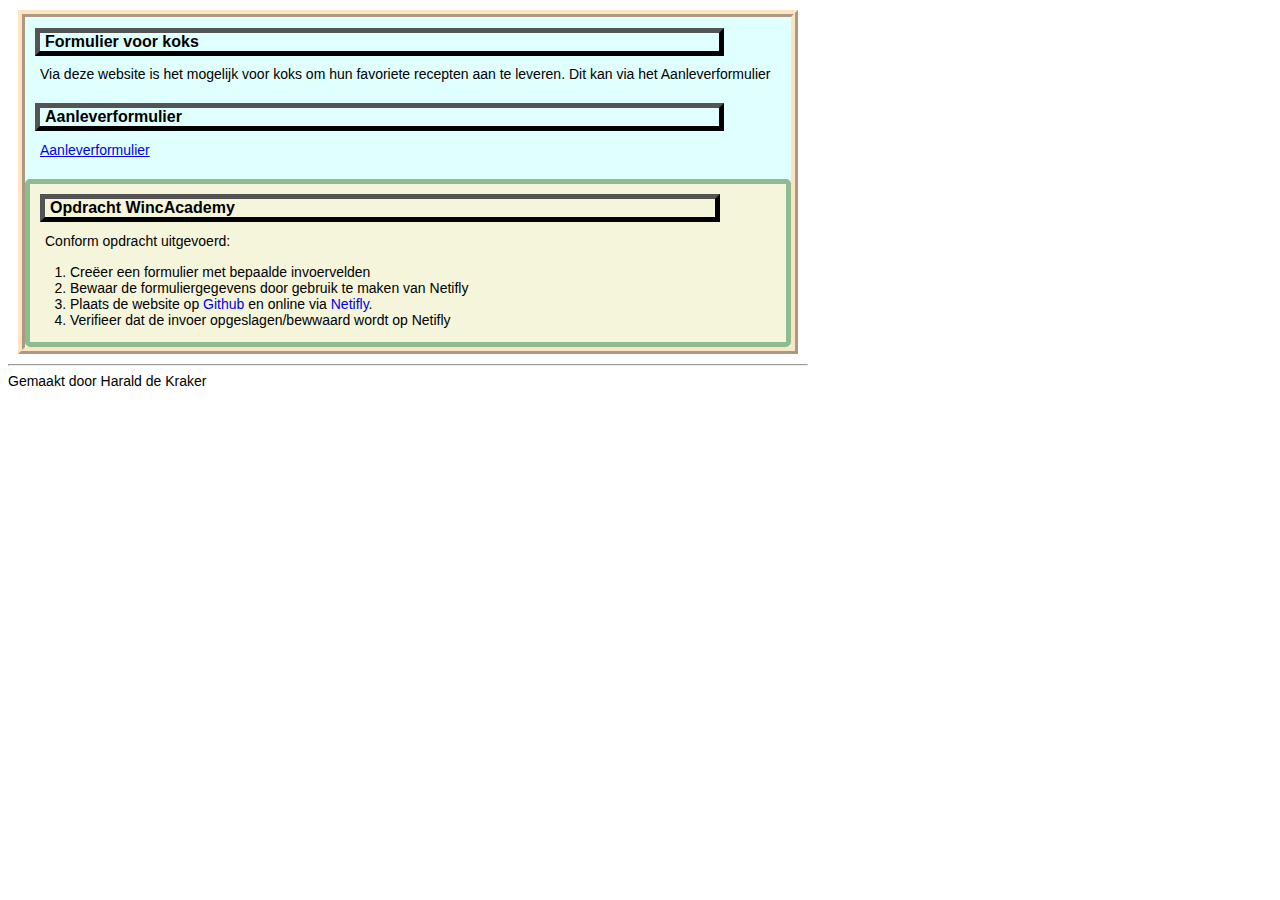
==== Index.html @ 85f9f1ed "Add files via upload" ====
<!DOCTYPE html>
<html lang="nl">

<head>
     <title>Cooking website</title>
     <link rel="stylesheet" type="text/css" href="styles.css">
</head>

<body>
     <main>
          <section id="EersteSectie">
               <header>
                    <h1>Formulier voor koks</h1>
               </header>
               <p>Via deze website is het mogelijk voor koks om hun favoriete recepten aan te leveren. Dit kan via het
                    Aanleverformulier</p>
          </section>
          <section class="TussenSectie">
               <header>
                    <h1>Aanleverformulier</h1>
               </header>
               <p><a href="Sectie2Contactformulier.html">Aanleverformulier</a></p>
          </section>
          <section id="LaatsteSectie">
               <header>
                    <h1>Opdracht WincAcademy</h1>
               </header>
               <p>Conform opdracht uitgevoerd:</p>
               <ol>
                    <li>Creëer een formulier met bepaalde invoervelden</li>
                    <li>Bewaar de formuliergegevens door gebruik te maken van Netifly</li>
                    <li>Plaats de website op <a href="https://github.com/">Github</a> en online
                         via <a href="https://app.netlify.com/teams/haralddekraker/overview">Netifly</a>.</li>
                    <li>Verifieer dat de invoer opgeslagen/bewwaard wordt op Netifly</li>
               </ol>
          </section>
     </main>
     <hr>
     <footer>Gemaakt door Harald de Kraker</footer>

</body>

</html>
---- styles.css ----
/*Het begint met de indeling voor een Android mobiele telefoon 360x640*/
body {
    width: 360px;
    font-family: Tahoma, Verdana, Geneva, sans-serif; 
    font-size: 18px;  
}

main {
    margin: 10px; 
    border: 7.5px ridge bisque ;
}

header {
    max-width: 90%;
    margin: 10px;
}

h1{ 
    padding: 0px 5px 2px;  
    border: 5px black  outset;
    font-size: 20px;
}

p {
    margin: 0px 15px;
    line-height: 1.0;              
}
form > p {font-size: 18px;}

label {     
    margin: 5px 0px 5px 20px;
    line-height: 1.0;
    font-size: 18px;
}

input{
    margin: 5px;
    line-height: 1.0;
    font-size: 18px;
}
input.knop{
    margin-left: 20px;
}

#man, #vrouw, #overige, #frans, #italiaans, #spaans, #arabisch , #kleurschort, #biografie {margin: 5px 0px 5px 20px}
.kliklabel {margin: 5px 0px 5px 5px}
.eindekeuzelijst {margin-bottom: 20px;}

li > a {
    text-decoration: none;    
}

ol > li > ul {
    list-style-type: square;
}

#EersteSectie{ 
    margin-bottom: 5px;
}

.TussenSectie{
    margin: 20px 0px 20px;    
}

.AutoMargin {
    width: 200px;
    margin: 0 auto;
}

#LaatsteSectie {
    margin-top: 5px;
    background-color:lightcyan;     
    border:5px solid greenyellow;
    border-radius: 5px;
}

img {
    width: 325px;   
}

figcaption {    
    text-align: center;    
    margin: 5px ;            
}

@media screen and (min-width: 1024px) {
    body {
        width: 800px;
        font-size:14px;
    }

    main { 
        background-color:lightcyan;
    }
    
    #LaatsteSectie {
        background-color:beige;
        border: 5px solid darkseagreen
    }

    h1{ 
        padding: 0px 5px;   
        font-size: 16px
    }
    h1:hover { 
        background-color: black;
        color: white
    }

p {
        line-height: 1.2;
    }


    img {width: 100%;
    }   
}
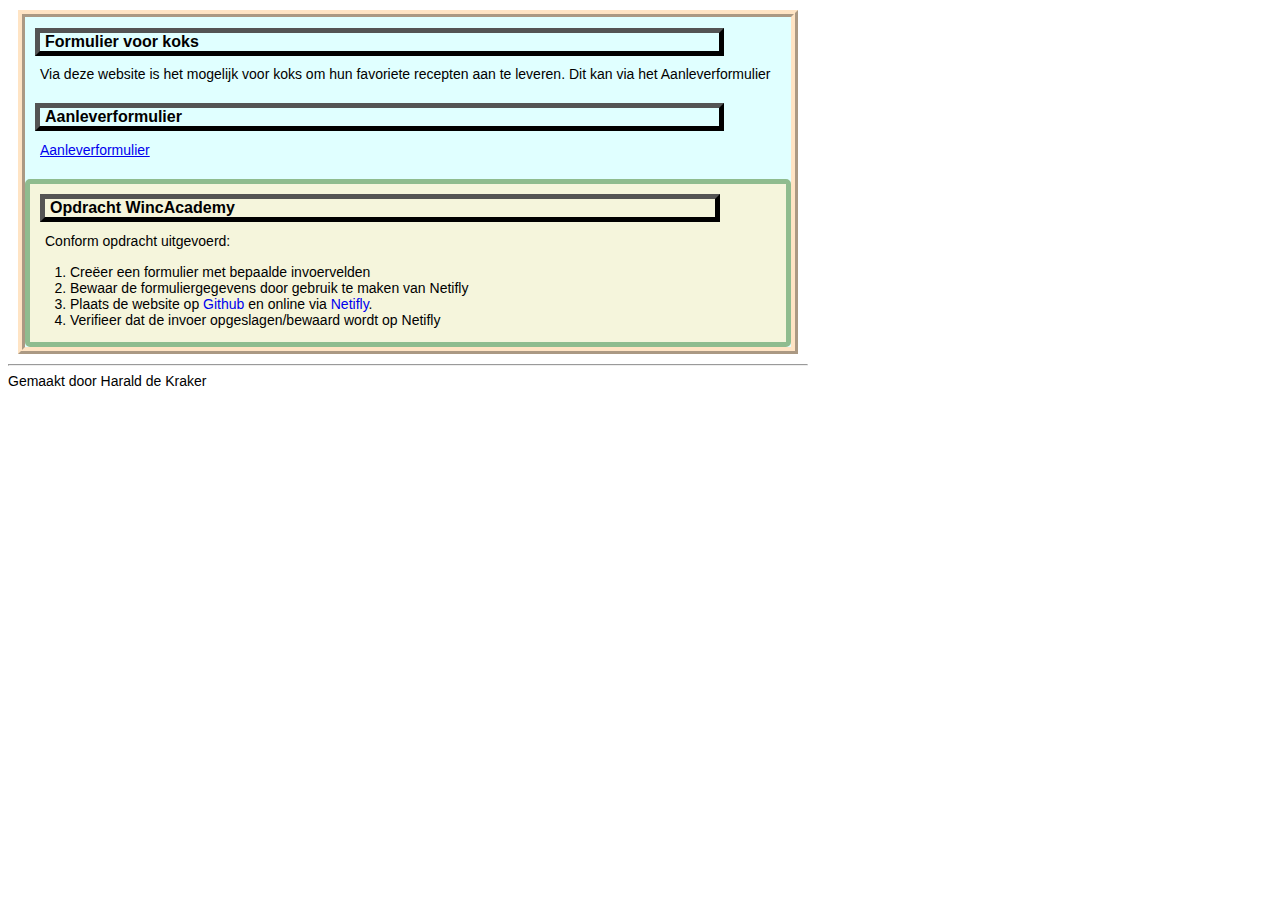
==== commit a423c137: "Update Index.html" ====
--- a/Index.html
+++ b/Index.html
@@ -31,7 +31,7 @@
                     <li>Bewaar de formuliergegevens door gebruik te maken van Netifly</li>
                     <li>Plaats de website op <a href="https://github.com/">Github</a> en online
                          via <a href="https://app.netlify.com/teams/haralddekraker/overview">Netifly</a>.</li>
-                    <li>Verifieer dat de invoer opgeslagen/bewwaard wordt op Netifly</li>
+                    <li>Verifieer dat de invoer opgeslagen/bewaard wordt op Netifly</li>
                </ol>
           </section>
      </main>
@@ -40,4 +40,4 @@
 
 </body>
 
-</html>+</html>
